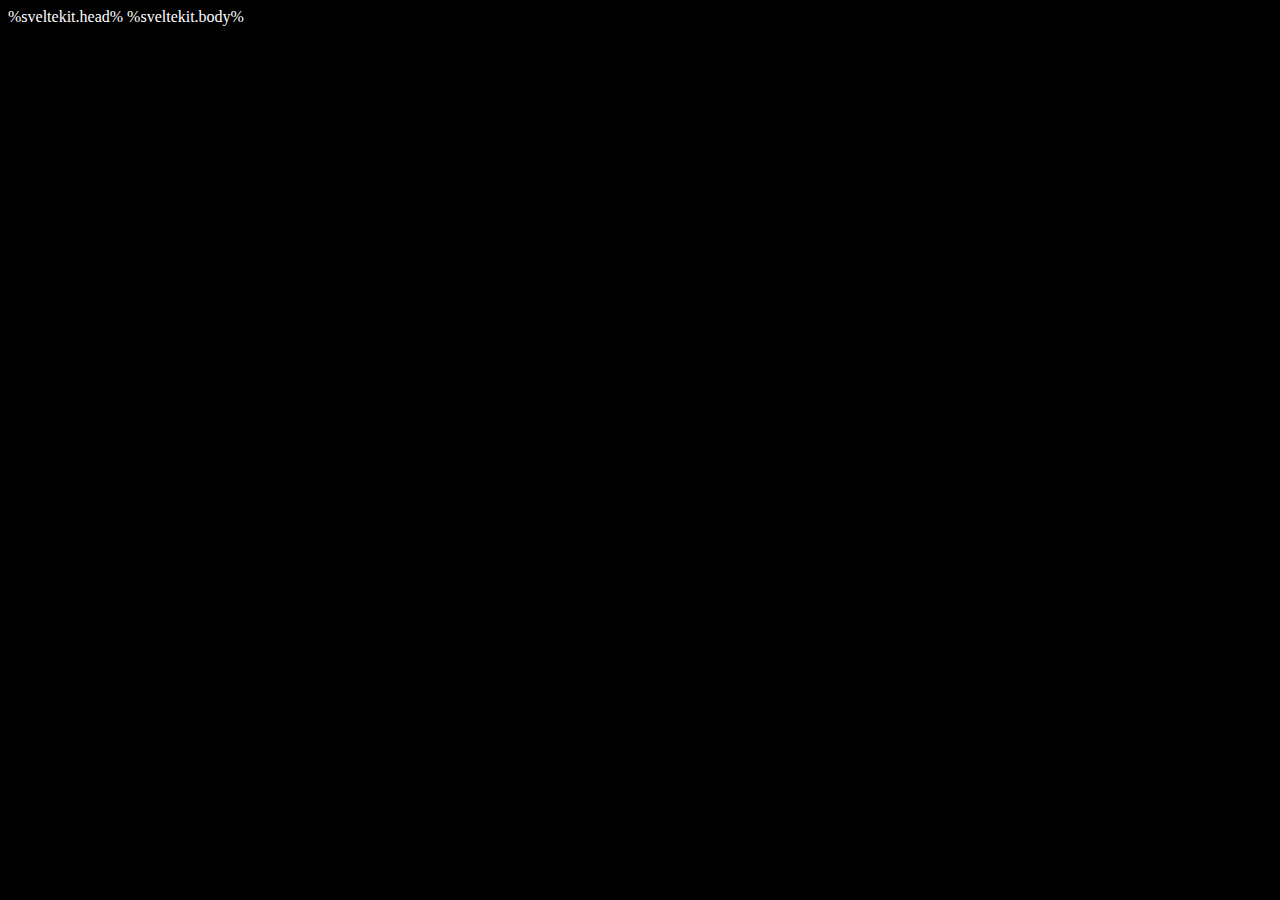
==== src/app.html @ bf3ea848 "Initial commit" ====
<!DOCTYPE html>
<html lang="en">

<head>
	<meta charset="utf-8" />
	<link rel="icon" href="%sveltekit.assets%/favicon.png" />
	<meta name="viewport" content="width=device-width" />
	%sveltekit.head%
	<title>Portfolio</title>
	<meta name="keywords"
		content="portfolio, george, giorgi, azmaipharashvili, azmaiparashvili, azmaifarashvili, programmer, software engineer, developer, shader, webgl, opengl, glsl, hlsl" />
	<meta name="description" content="Portfolio of george azmaipharashvili, software engineer and shader developer" />
	<meta name="author" content="George Azmaipharashvili" />
</head>

<body data-sveltekit-preload-data="hover">
	<style>
		:root {
			background-color: black;
			color: white;
			font-family: 'Roboto Bold', 'Segoe UI';
			margin: 0px;
			overflow: hidden;
			user-select: none;
			-webkit-user-select: none;
		}
	</style>
	<div style="display: contents">%sveltekit.body%</div>
</body>

</html>
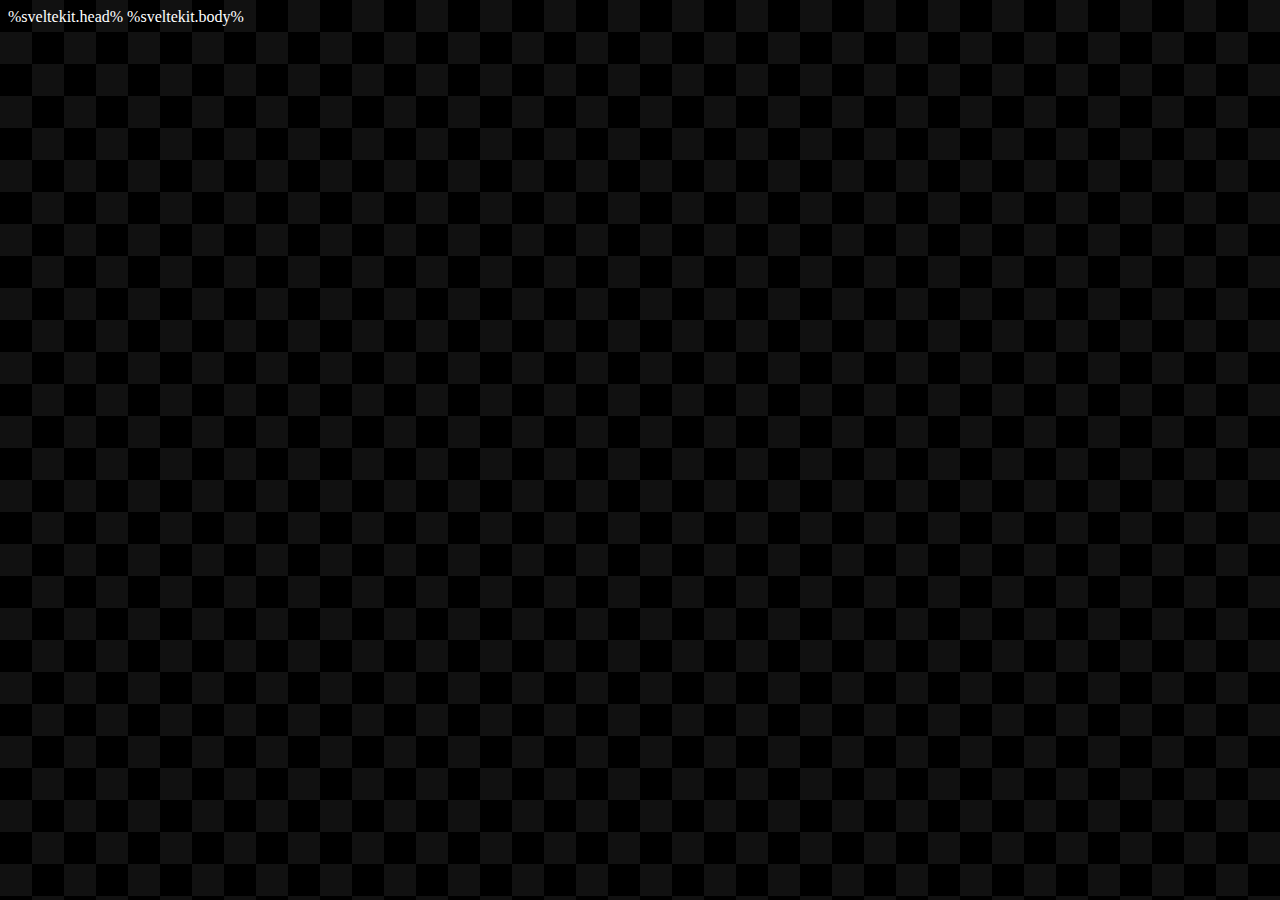
==== commit 43c48591: "Added transparency background" ====
--- a/src/app.html
+++ b/src/app.html
@@ -6,10 +6,9 @@
 	<link rel="icon" href="%sveltekit.assets%/favicon.png" />
 	<meta name="viewport" content="width=device-width" />
 	%sveltekit.head%
-	<title>Portfolio</title>
-	<meta name="keywords"
-		content="portfolio, george, giorgi, azmaipharashvili, azmaiparashvili, azmaifarashvili, programmer, software engineer, developer, shader, webgl, opengl, glsl, hlsl" />
-	<meta name="description" content="Portfolio of george azmaipharashvili, software engineer and shader developer" />
+	<title>GLSL Web Compiler</title>
+	<meta name="keywords" content="glsl,web,compiler" />
+	<meta name="description" content="GLSL Web Compiler" />
 	<meta name="author" content="George Azmaipharashvili" />
 </head>
 
@@ -17,6 +16,12 @@
 	<style>
 		:root {
 			background-color: black;
+			background-image: linear-gradient(45deg, #111111 25.001%, transparent 25%),
+				linear-gradient(-45deg, #111111 25%, transparent 25%),
+				linear-gradient(45deg, transparent 75%, #111111 75%),
+				linear-gradient(-45deg, transparent 75%, #111111 75%);
+			background-size: 64px 64px;
+			background-position: 0 0, 0 32px, 32px -32px, -32px 0px;
 			color: white;
 			font-family: 'Roboto Bold', 'Segoe UI';
 			margin: 0px;
